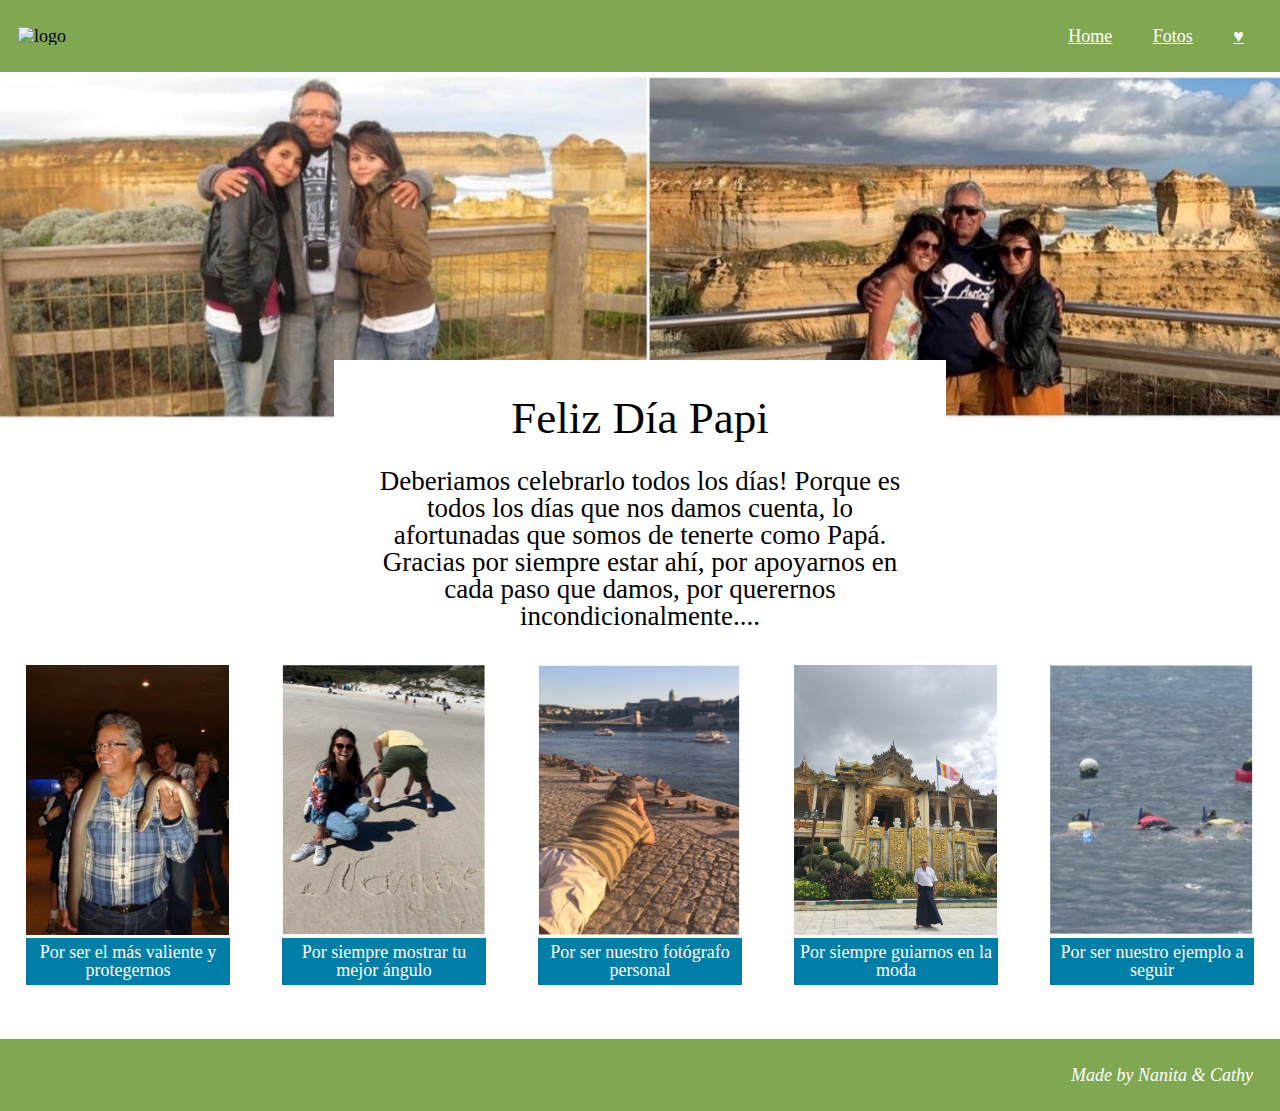
==== index.html @ 15295e1d "first commit" ====
<!DOCTYPE html>
<html lang="en" dir="ltr">
  <head>
    <meta charset="utf-8">
    <link rel="stylesheet" href="./Resources/reset.css">
    <link rel="stylesheet" href="./Resources/style.css" type="text/css">
    <title>Feliz Dia</title>
  </head>
  <body>
        <div class="header">
          <div class="logo">
            <img src="https://s3.amazonaws.com/codecademy-content/courses/freelance-1/unit-5/tortoiseshell-optics/resources/images/logo-white.png" alt="logo">
          </div>
          <nav>
            <span><a href="#header">Home</a></span>
            <span><a href="./fotos.html">Fotos</a></span>
            <span><a href="./final.html">♥</a></span>
          </nav>
        </div>

    <div class="contenido">

    <div   id="header" class="banner">
      <div class="let">
        <div class="letrero">
          <h1>Feliz Día Papi</h1>
          <p><br>Deberiamos celebrarlo todos los días! Porque es todos los días que nos damos cuenta, lo afortunadas que somos de tenerte como Papá. Gracias por siempre estar ahí, por apoyarnos en cada paso que damos, por querernos incondicionalmente....</p>
        </div>
      </div>
    </div>
    <div class="espacio">

    </div>

    <div class="f">
    <div class="fotos">
      <div class="foto">
        <img src="./Resources/IMG_5867.jpg">
        <div class="uno">
          <p>Por ser el más valiente y protegernos</p>
        </div>
      </div>
      <div class="foto">
        <img src="./Resources/cola.jpg">
        <div class="uno">
          <p>Por siempre mostrar tu mejor ángulo</p>
        </div>
      </div>
      <div class="foto">
        <img src="./Resources/IMG_6695.jpg">
        <div class="uno">
        <p>Por ser nuestro fotógrafo personal</p>
          </div>
      </div>
      <div class="foto">
        <img src="./Resources/2wcrL7iA.jpeg">
        <div class="uno">
        <p>Por siempre guiarnos en la moda</p>
          </div>
      </div>
      <div class="foto">
        <div class="uno">
        <img src="./Resources/nadando.jpg">
        <p>Por ser nuestro ejemplo a seguir</p>
        </div>
      </div>
    </div>
    <div class="footer">
      <p>Made by Nanita & Cathy</p>

    </div>
  </div>
  </body>
</html>
---- Resources/style.css ----
html {
  font-size: 18px;
  font-family: ;
}

.header {
  background-color: #80a853;
  height: 4rem;
  display: flex;
  position: fixed;
  width: 100%;
  z-index: 3;
  align-items: center;
  justify-content: space-between;
}


nav {
  display: inline-block;
  color: white;
}

nav span {
  padding-right: 2rem;
}

a {
  color: white;
}

a:hover {
  color: #dc6b6b;
}

.logo img {
  padding-left: 1rem;
}


.banner {
  background-image: url("./PapiNanisYo.jpg");
  background-position: center;
    background-size:cover;
    height: 350px;
    width: 100%;
    margin-top: 4rem;
}
.contenido {
  overflow: scroll;
}


.let {
  display: flex;
  justify-content: space-around;
}

.letrero {
  background-color: white;
  justify-content: space-between;
  margin-top: 16rem;
  font-size: 2.5rem;
  padding: 2rem;
  width: 30rem;
  text-align: center;
}

.espacio {
  height: 13.5rem;

}

.letrero p {
  font-size: 1.5rem;

}
.fotos {
display: flex;
justify-content: space-around;
}

.foto img {
height: 15rem;
}

.foto p {
  text-align: center;
  background-color: #007ea8;
  color: white;
  height: 2rem;
  padding: 0.3rem;
}

.uno {
  width: 11.3rem;
}

.main {
display: inline-block;
}

.main p {
  height: 1rem;
  background-color: blue;
}

.footer {
  margin-top: 3rem;
  height: 4rem;
  background-color: #80a853;
}

.footer p {
  font-size: 1rem;
padding: 1.5rem;
color: white;
text-align: right;
font-style: oblique;
}
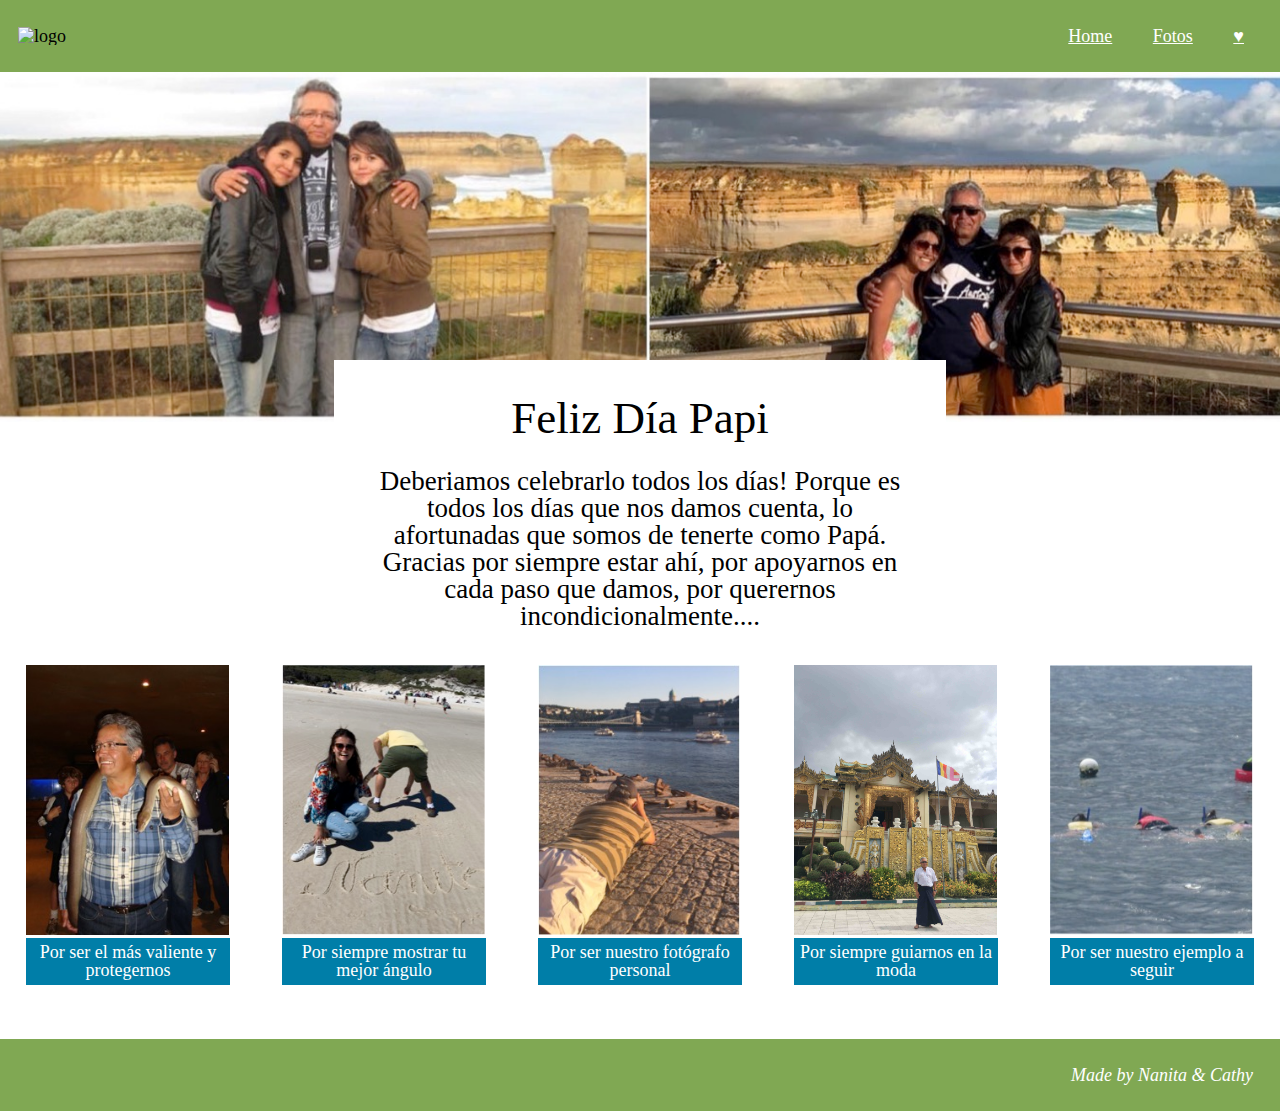
==== commit 9b247ea2: "2version" ====
--- a/index.html
+++ b/index.html
@@ -53,7 +53,7 @@
           </div>
       </div>
       <div class="foto">
-        <img src="./Resources/2wcrL7iA.jpeg">
+        <img src="./Resources/2wcrL7iA.jpg">
         <div class="uno">
         <p>Por siempre guiarnos en la moda</p>
           </div>
